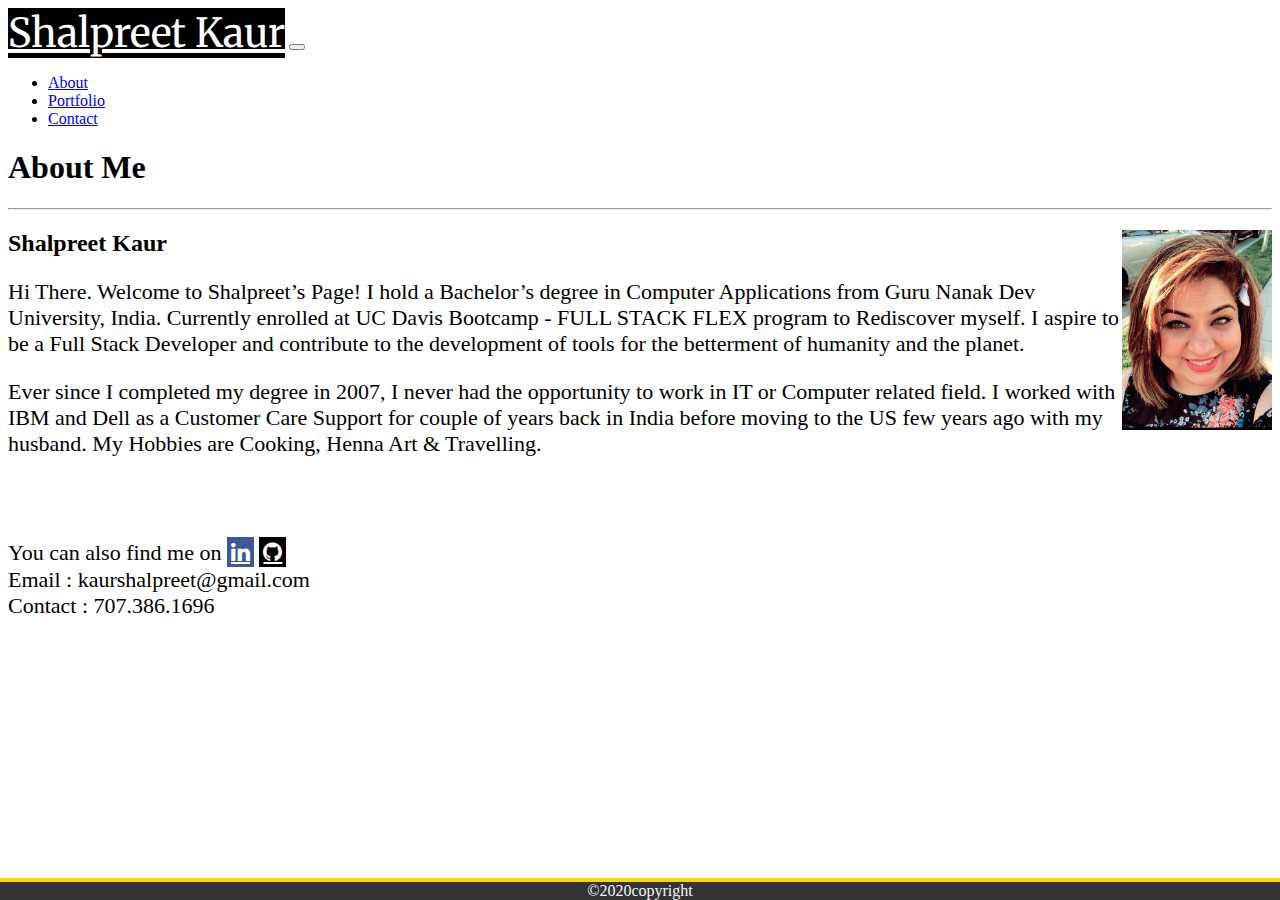
==== index.html @ cdf1e381 "Initial Commit" ====
<!DOCTYPE html>
<html lang="en">
<head>
    <meta charset="UTF-8">
    <meta name="viewport" content="width=device-width, initial-scale=1.0">
    <title>Shalpreet Kaur: About Me</title>

                        <!-- Bootstrap link, Font link and CSS Link-->
    <link rel="stylesheet" href="https://stackpath.bootstrapcdn.com/bootstrap/4.5.0/css/bootstrap.min.css" integrity="sha384-9aIt2nRpC12Uk9gS9baDl411NQApFmC26EwAOH8WgZl5MYYxFfc+NcPb1dKGj7Sk" crossorigin="anonymous">
    <link href="https://fonts.googleapis.com/css2?family=Fondamento&display=swap" rel="stylesheet">
    <link href="https://fonts.googleapis.com/css2?family=Krona+One&family=Luckiest+Guy&family=Merriweather:wght@700&display=swap" rel="stylesheet">
    <link rel="stylesheet" href="https://cdnjs.cloudflare.com/ajax/libs/font-awesome/4.7.0/css/font-awesome.min.css">
    <link rel="stylesheet" type="text/css" href="./assets/css/style.css">
    
                        <!-- Added some Fonts -->
      <style>
      @import url('https://fonts.googleapis.com/css2?family=Bangers&family=Fondamento&family=Modak&display=swap');
      </style>
</head>


                        <!-- Body Starts here -->
<body class="d-flex flex-column h-100">

                        <!-- Header Starts here -->
  
  <header>
                        <!-- Navbar : Navigation Starts here -->

    <nav class="navbar navbar-expand-lg navbar-dark bg-dark bg-primary">
      <span class="navbar-brand mb-1 h1 p-2" style="font-size: 40px;font-family: 'Merriweather', serif; background-color:black;"><a href="index.html" class="nameLink">Shalpreet Kaur</a></span>
        <button class="navbar-toggler" type="button" data-toggle="collapse" data-target="#navbarNav" aria-controls="navbarNav" aria-expanded="false" aria-label="Toggle navigation">
          <span class="navbar-toggler-icon"></span>
        </button>

      <div class="collapse navbar-collapse" id="navbarNav">
        <ul class="navbar-nav ml-auto">
          <li class="nav-item active">
            <a class="nav-link" href="index.html">About</a>
          </li>
          <li class="nav-item">
            <a class="nav-link" href="portfolio.html">Portfolio</a>
          </li>
          <li class="nav-item">
            <a class="nav-link" href="contact.html">Contact</a>
          </li>
        </ul>
      </div>
    </nav>
  </header>
                        <!-- Navigation and Header Ends here -->

                        <!-- Main Section Starts here -->
  <main class="container jumbotron d-inline-flex p-2 bd-highlight" > 
    <section class="container">
      <h1>About Me</h1>
      
      <hr>

      <div>
          <img class="image" src="./assets/images/IMG_8412.jpg" style="width: 150px; height: 200px;" alt="Shalpreet's Image" />
            
                        <!-- Article section starts here -->
            <article>
              <h2 class="display-1" style="font-family: Work+Sans;">Shalpreet Kaur</h2>
              <p style="font-family: 'Work+Sans';">Hi There. Welcome to Shalpreet’s Page!
                I hold a Bachelor’s degree in Computer Applications from Guru Nanak Dev University, India.
                Currently enrolled at UC Davis Bootcamp - FULL STACK FLEX program to Rediscover myself. 
                I aspire to be a Full Stack Developer and contribute to the development of tools for the betterment of humanity and the planet.
              </p>
              
              <p style="font-family: 'Work+Sans';">Ever since I completed my degree in 2007, I never had the opportunity to work in IT or Computer related field. 
                I worked with IBM and Dell as a Customer Care Support for couple of years back in India before moving to the US few years ago with my husband.
                My Hobbies are Cooking, Henna Art & Travelling. 
              </p>  
                <br><br>

                
            </article>  
            
                        <!-- Social media links are here -->
              <p style="font-family: 'Work+Sans';">You can also find me on 
                <a href="https://www.linkedin.com/in/shalpreet-kaur-702869142" target="_blank" class="fa fa-linkedin"></a>
                <a href="https://github.com/kaurshalpreet" target="_blank" class="fa fa-github"></a> <br>
                Email : kaurshalpreet@gmail.com <br>
                Contact : 707.386.1696
              </p>

      </div>
    </section>  
  </main>
   
   

                        <!-- Footer -->
  <footer class="footer mt-auto py-3">
    <div class="container">
      <span class="text-muted" >&copy;2020copyright</span>
    </div>
  </footer>


                          <!-- jQuery CDN -->
                  <script src="https://ajax.googleapis.com/ajax/libs/jquery/1.11.3/jquery.min.js"></script>

                  <script src="https://cdnjs.cloudflare.com/ajax/libs/popper.js/1.14.3/umd/popper.min.js"></script>
                        
                          <!-- Bootstrap JavaScript CDN -->
                  <script src="https://maxcdn.bootstrapcdn.com/bootstrap/4.0.0/js/bootstrap.min.js"></script>
                        


</body>
</html>
---- assets/css/style.css ----
/* font size for paragraph */
p {
    font-size: 22px;
}

/* added background Image */
/* body {
    background-image: url(https://i.pinimg.com/originals/b4/31/1c/b4311c17c04a3d94f05d781948a409f4.jpg);
} */

/* image set to top right */
.image {
  float: right;
}

.nameLink:hover {
  text-decoration: none;
  color: white;
}

.nameLink {
  color: white;
}

.col-sm-12 {
  text-align: center;
  padding-top: 30px;
}

.background {
  background-color: white;
}

.footer {
    background-color: #333;
    position: fixed;
    left: 0;
    bottom: 0;
    width: 100%;
    color: aliceblue;
    text-align: center;
    border-top: 4px solid gold;
  }
  
  .footer > .container {
    padding-right: 15px;
    padding-left: 15px;
  }

        /* Hover effect for social media Icon */
.fa:hover {
    opacity: 0.7;
}  
  /* Set a specific color for each brand */
  
  /* LinkedIn */
  .fa-linkedin {
    background: #3B5998;
    color: white;
    padding: 4px;
  }

   /* facebook */
   .fa-facebook {
    background: #3B5998;
    color: white;
    padding: 4px;
  }

  /* Github */
  .fa-github {
    background-color: black;
    padding: 4px;
    color: white;
  }



  /* media query set to apply padding to the image */
  @media screen and (max-width: 993px) {
    .image{
      padding: 10px;
    }
  }
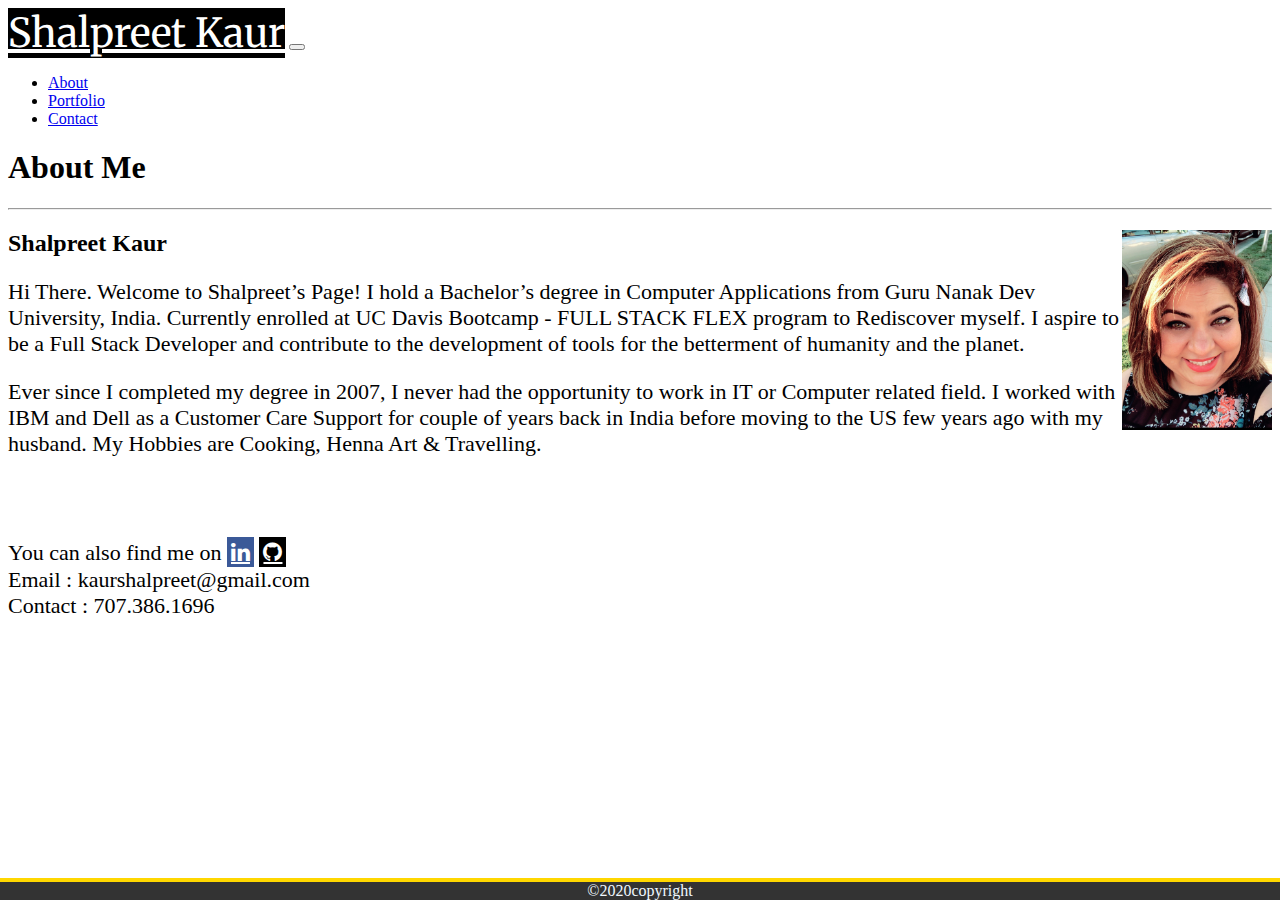
==== commit 9fa26b94: "Updated README.md" ====
--- a/index.html
+++ b/index.html
@@ -51,7 +51,7 @@
                         <!-- Navigation and Header Ends here -->
 
                         <!-- Main Section Starts here -->
-  <main class="container jumbotron d-inline-flex p-2 bd-highlight" > 
+  <main class="container jumbotron background d-inline-flex p-2 bd-highlight" > 
     <section class="container">
       <h1>About Me</h1>
       
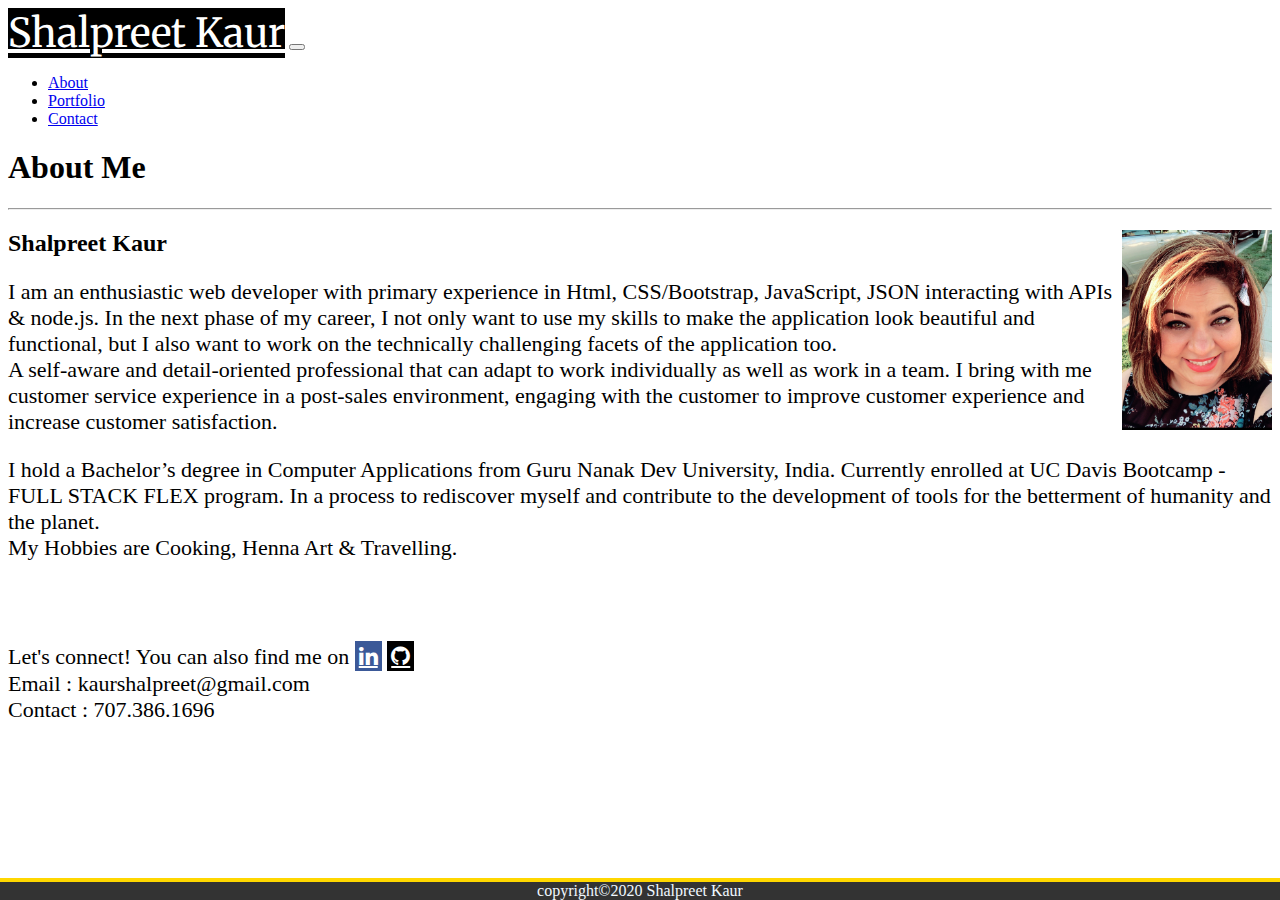
==== commit 826980bb: "Added gifs/Screenshots" ====
--- a/index.html
+++ b/index.html
@@ -63,23 +63,27 @@
                         <!-- Article section starts here -->
             <article>
               <h2 class="display-1" style="font-family: Work+Sans;">Shalpreet Kaur</h2>
-              <p style="font-family: 'Work+Sans';">Hi There. Welcome to Shalpreet’s Page!
-                I hold a Bachelor’s degree in Computer Applications from Guru Nanak Dev University, India.
-                Currently enrolled at UC Davis Bootcamp - FULL STACK FLEX program to Rediscover myself. 
-                I aspire to be a Full Stack Developer and contribute to the development of tools for the betterment of humanity and the planet.
+              <p style="font-family: 'Work+Sans';">
+                
+                I am an enthusiastic web developer with primary experience in Html, CSS/Bootstrap, JavaScript, JSON interacting with APIs & node.js.
+                In the next phase of my career, I not only want to use my skills to make the application look beautiful and functional,
+                but I also want to work on the technically challenging facets of the application too. <br>
+                A self-aware and detail-oriented professional that can adapt to work individually as well as work in a team.
+                I bring with me customer service experience in a post-sales environment, 
+                engaging with the customer to improve customer experience and increase customer satisfaction.
               </p>
-              
-              <p style="font-family: 'Work+Sans';">Ever since I completed my degree in 2007, I never had the opportunity to work in IT or Computer related field. 
-                I worked with IBM and Dell as a Customer Care Support for couple of years back in India before moving to the US few years ago with my husband.
+
+              <p style="font-family: 'Work+Sans';">I hold a Bachelor’s degree in Computer Applications from Guru Nanak Dev University, India.
+                Currently enrolled at UC Davis Bootcamp - FULL STACK FLEX program. In a process to rediscover myself and 
+                contribute to the development of tools for the betterment of humanity and the planet.
+                <br>
                 My Hobbies are Cooking, Henna Art & Travelling. 
               </p>  
                 <br><br>
-
-                
             </article>  
             
                         <!-- Social media links are here -->
-              <p style="font-family: 'Work+Sans';">You can also find me on 
+              <p style="font-family: 'Work+Sans';">Let's connect! You can also find me on 
                 <a href="https://www.linkedin.com/in/shalpreet-kaur-702869142" target="_blank" class="fa fa-linkedin"></a>
                 <a href="https://github.com/kaurshalpreet" target="_blank" class="fa fa-github"></a> <br>
                 Email : kaurshalpreet@gmail.com <br>
@@ -95,7 +99,7 @@
                         <!-- Footer -->
   <footer class="footer mt-auto py-3">
     <div class="container">
-      <span class="text-muted" >&copy;2020copyright</span>
+      <span class="text-muted" >copyright&copy;2020 Shalpreet Kaur</span>
     </div>
   </footer>
 
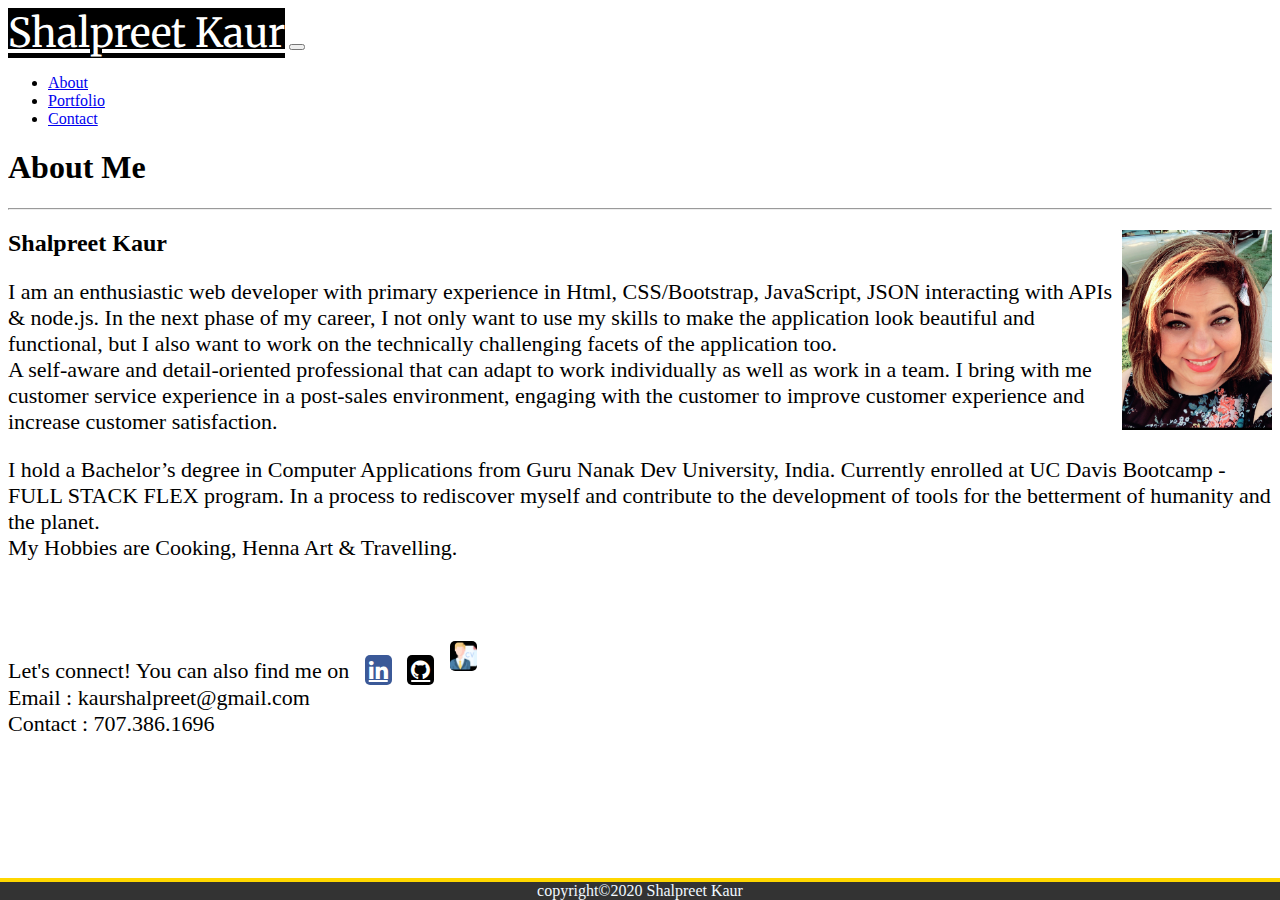
==== commit 90787600: "Added Resume" ====
--- a/index.html
+++ b/index.html
@@ -11,6 +11,7 @@
     <link href="https://fonts.googleapis.com/css2?family=Krona+One&family=Luckiest+Guy&family=Merriweather:wght@700&display=swap" rel="stylesheet">
     <link rel="stylesheet" href="https://cdnjs.cloudflare.com/ajax/libs/font-awesome/4.7.0/css/font-awesome.min.css">
     <link rel="stylesheet" type="text/css" href="./assets/css/style.css">
+    
     
                         <!-- Added some Fonts -->
       <style>
@@ -82,10 +83,13 @@
                 <br><br>
             </article>  
             
-                        <!-- Social media links are here -->
+                        <!-- Social media and Resume links are here -->
               <p style="font-family: 'Work+Sans';">Let's connect! You can also find me on 
                 <a href="https://www.linkedin.com/in/shalpreet-kaur-702869142" target="_blank" class="fa fa-linkedin"></a>
-                <a href="https://github.com/kaurshalpreet" target="_blank" class="fa fa-github"></a> <br>
+                <a href="https://github.com/kaurshalpreet" target="_blank" class="fa fa-github"></a> 
+                <a href="https://drive.google.com/file/d/1bdH5w527ULQ715lG60tTE4-zlVtetIBe/view?usp=sharing" target="_blank">
+                  <img class="img-fluid placeholder-thumbnail resume-img" src="./assets/images/cv.png"  alt="Resume-link">
+                </a> <br>
                 Email : kaurshalpreet@gmail.com <br>
                 Contact : 707.386.1696
               </p>
--- a/assets/css/style.css
+++ b/assets/css/style.css
@@ -56,13 +56,8 @@
   
   /* LinkedIn */
   .fa-linkedin {
-    background: #3B5998;
-    color: white;
-    padding: 4px;
-  }
-
-   /* facebook */
-   .fa-facebook {
+    border-radius: 5px;
+    margin-left: 10px;
     background: #3B5998;
     color: white;
     padding: 4px;
@@ -70,9 +65,26 @@
 
   /* Github */
   .fa-github {
+    border-radius: 5px;
+    margin-left: 10px;
     background-color: black;
     padding: 4px;
     color: white;
+  }
+
+  /* Resume Image */
+  .resume-img {
+    border-radius: 5px;
+    margin-left: 10px;
+    height: 30px;
+    width: 27px;
+    background-color: black;
+    margin-bottom: 7px;
+  }
+
+  /*  Hover effect for Resume Icon  */
+  .resume-img:hover {
+    opacity: 0.5;
   }
 
 
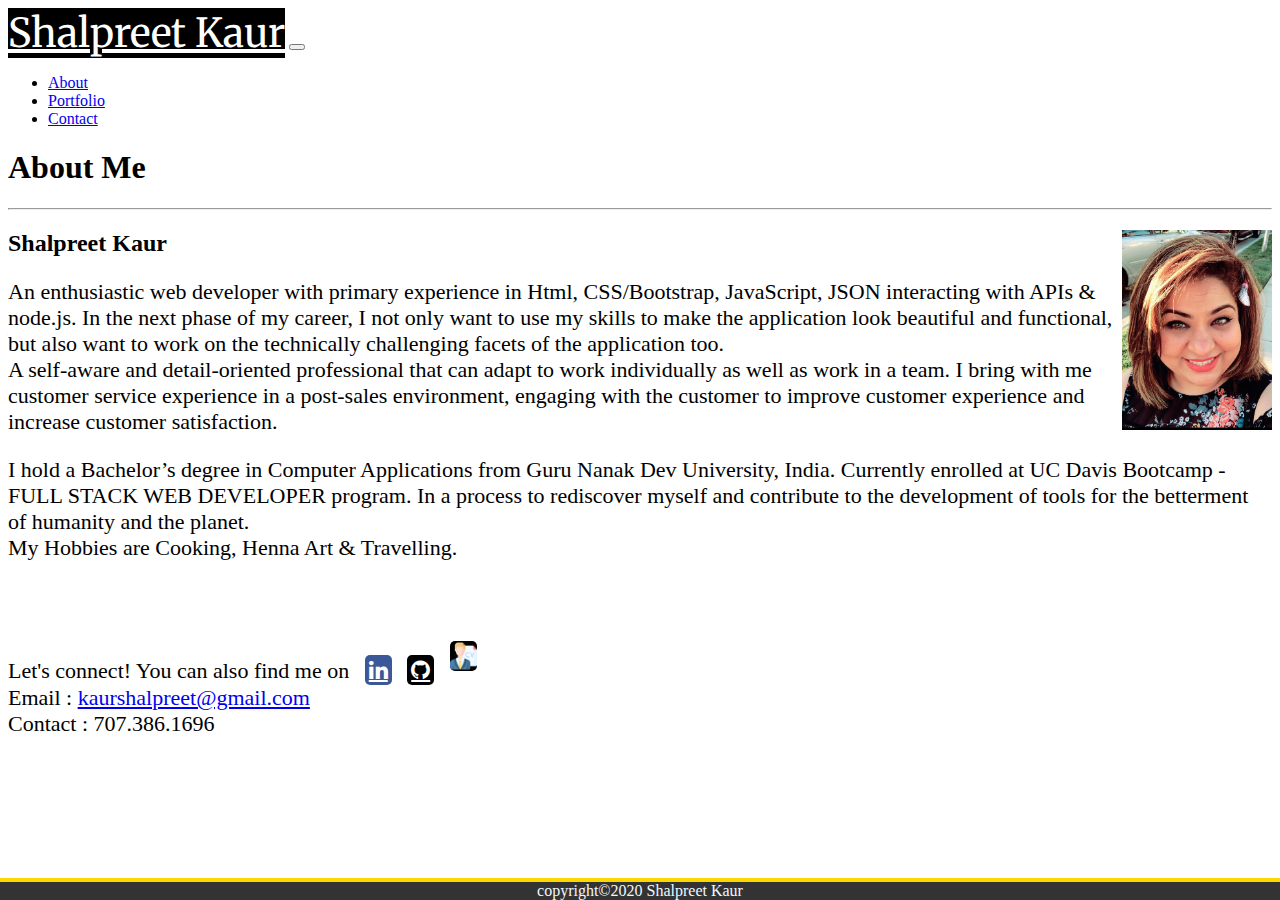
==== commit e79ed191: "Added link to the email tag" ====
--- a/index.html
+++ b/index.html
@@ -66,16 +66,16 @@
               <h2 class="display-1" style="font-family: Work+Sans;">Shalpreet Kaur</h2>
               <p style="font-family: 'Work+Sans';">
                 
-                I am an enthusiastic web developer with primary experience in Html, CSS/Bootstrap, JavaScript, JSON interacting with APIs & node.js.
+                An enthusiastic web developer with primary experience in Html, CSS/Bootstrap, JavaScript, JSON interacting with APIs & node.js.
                 In the next phase of my career, I not only want to use my skills to make the application look beautiful and functional,
-                but I also want to work on the technically challenging facets of the application too. <br>
+                but also want to work on the technically challenging facets of the application too. <br>
                 A self-aware and detail-oriented professional that can adapt to work individually as well as work in a team.
                 I bring with me customer service experience in a post-sales environment, 
                 engaging with the customer to improve customer experience and increase customer satisfaction.
               </p>
 
               <p style="font-family: 'Work+Sans';">I hold a Bachelor’s degree in Computer Applications from Guru Nanak Dev University, India.
-                Currently enrolled at UC Davis Bootcamp - FULL STACK FLEX program. In a process to rediscover myself and 
+                Currently enrolled at UC Davis Bootcamp - FULL STACK WEB DEVELOPER program. In a process to rediscover myself and 
                 contribute to the development of tools for the betterment of humanity and the planet.
                 <br>
                 My Hobbies are Cooking, Henna Art & Travelling. 
@@ -85,12 +85,12 @@
             
                         <!-- Social media and Resume links are here -->
               <p style="font-family: 'Work+Sans';">Let's connect! You can also find me on 
-                <a href="https://www.linkedin.com/in/shalpreet-kaur-702869142" target="_blank" class="fa fa-linkedin"></a>
+                <a href="https://www.linkedin.com/in/shalpreet-kaur-web-developer" target="_blank" class="fa fa-linkedin"></a>
                 <a href="https://github.com/kaurshalpreet" target="_blank" class="fa fa-github"></a> 
-                <a href="https://drive.google.com/file/d/1bdH5w527ULQ715lG60tTE4-zlVtetIBe/view?usp=sharing" target="_blank">
+                <a href="https://drive.google.com/file/d/11oDVbcjEGRYqwKaRFruoOc5BxK8r_GWx/view?usp=sharing" target="_blank">
                   <img class="img-fluid placeholder-thumbnail resume-img" src="./assets/images/cv.png"  alt="Resume-link">
                 </a> <br>
-                Email : kaurshalpreet@gmail.com <br>
+                Email : <a href="mailto:kaurshalpreet@gmail.com">kaurshalpreet@gmail.com</a> <br>
                 Contact : 707.386.1696
               </p>
 
